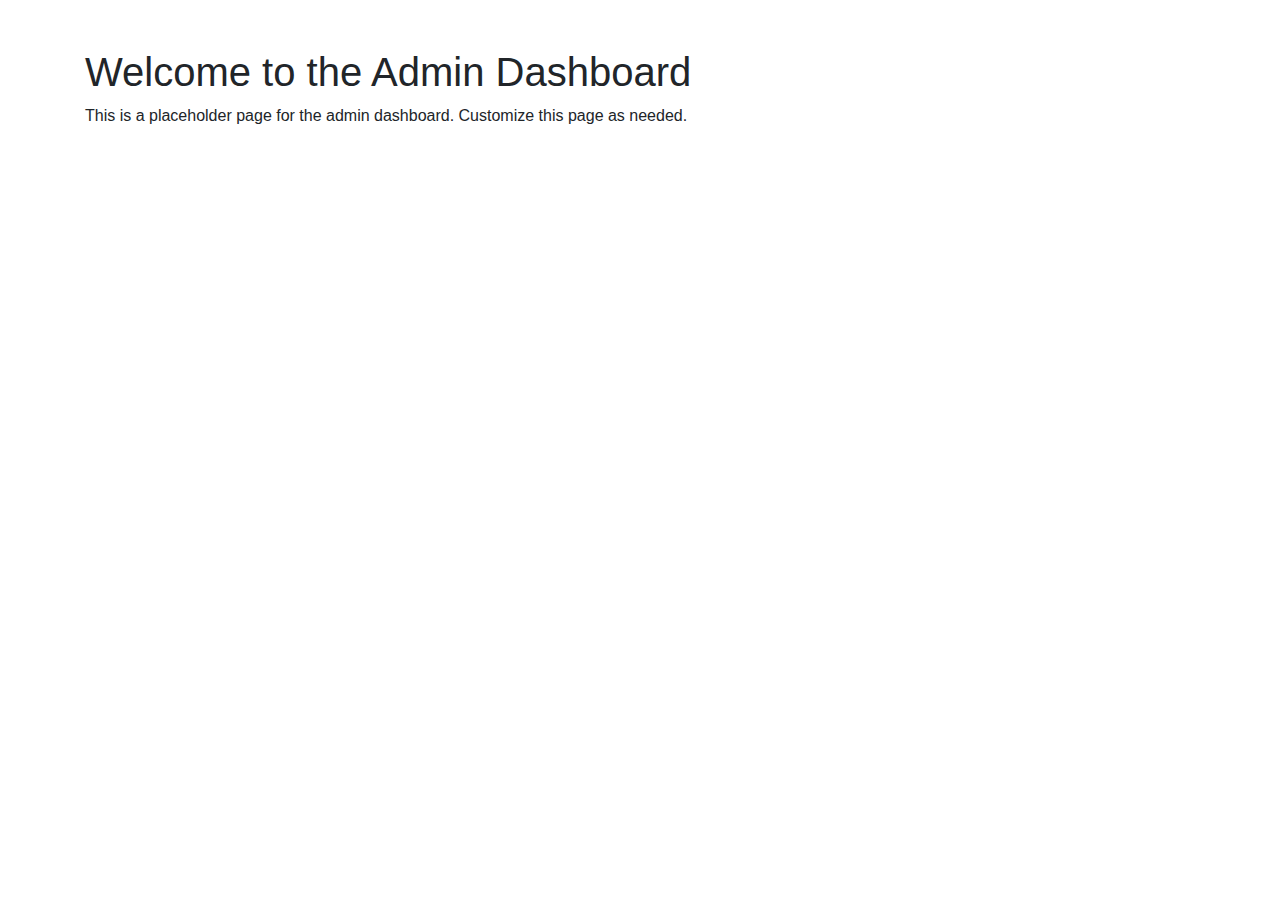
==== admin_dashboard.html @ cda20898 "Add files via upload" ====
<!DOCTYPE html>
<html lang="en">
<head>
    <meta charset="UTF-8">
    <meta name="viewport" content="width=device-width, initial-scale=1.0">
    <title>Admin Dashboard - Fenix Digital</title>
    <link href="https://stackpath.bootstrapcdn.com/bootstrap/4.5.2/css/bootstrap.min.css" rel="stylesheet">
</head>
<body>
    <div class="container mt-5">
        <h1>Welcome to the Admin Dashboard</h1>
        <p>This is a placeholder page for the admin dashboard. Customize this page as needed.</p>
    </div>

    <script src="https://code.jquery.com/jquery-3.5.1.slim.min.js"></script>
    <script src="https://cdn.jsdelivr.net/npm/@popperjs/core@2.5.2/dist/umd/popper.min.js"></script>
    <script src="https://stackpath.bootstrapcdn.com/bootstrap/4.5.2/js/bootstrap.min.js"></script>
</body>
</html>
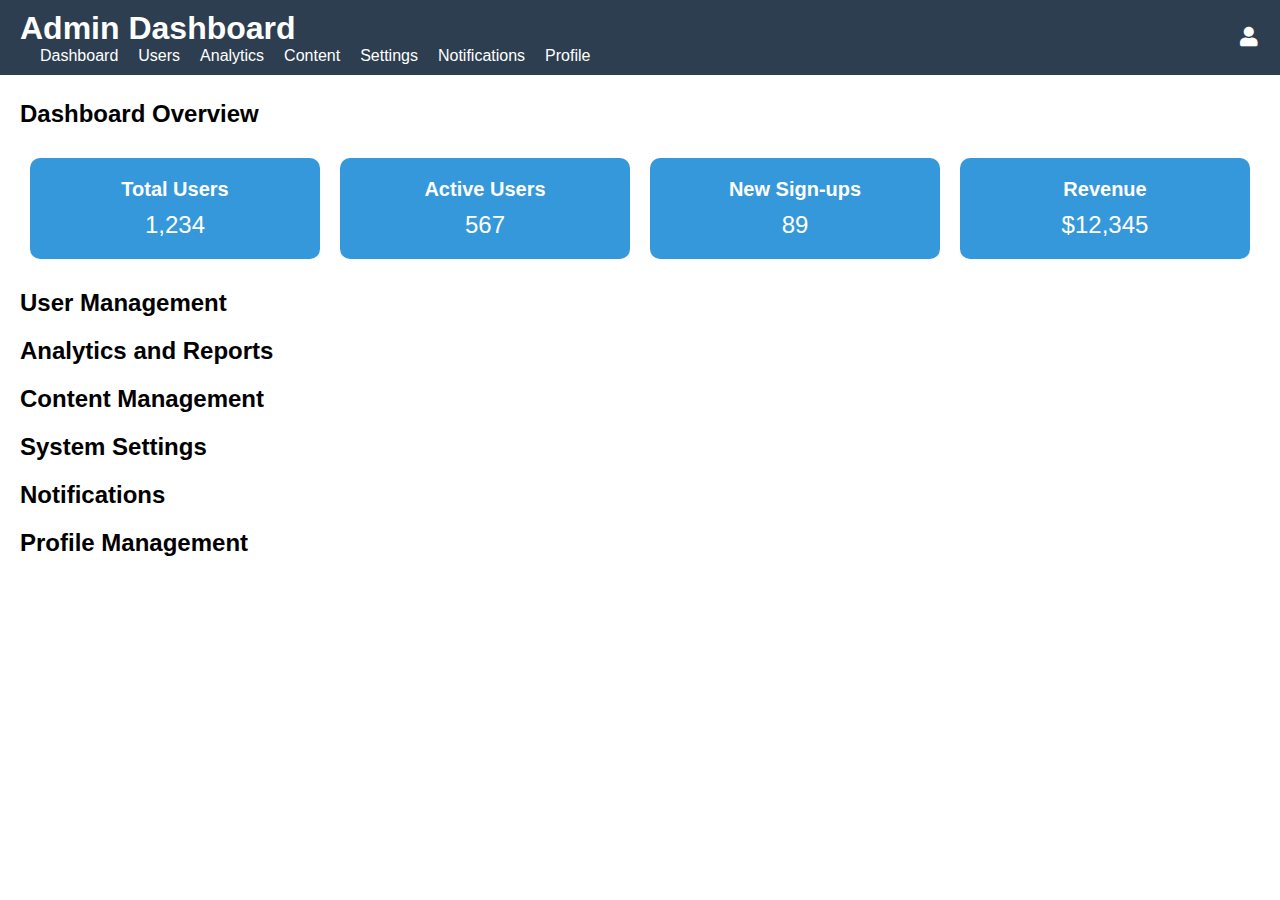
==== commit 244ececd: "Add files via upload" ====
--- a/admin_dashboard.html
+++ b/admin_dashboard.html
@@ -3,17 +3,86 @@
 <head>
     <meta charset="UTF-8">
     <meta name="viewport" content="width=device-width, initial-scale=1.0">
-    <title>Admin Dashboard - Fenix Digital</title>
-    <link href="https://stackpath.bootstrapcdn.com/bootstrap/4.5.2/css/bootstrap.min.css" rel="stylesheet">
+    <title>Admin Dashboard</title>
+    <link rel="stylesheet" href="daxhboard.css">
+    <link rel="stylesheet" href="https://cdnjs.cloudflare.com/ajax/libs/font-awesome/5.15.4/css/all.min.css">
 </head>
 <body>
-    <div class="container mt-5">
-        <h1>Welcome to the Admin Dashboard</h1>
-        <p>This is a placeholder page for the admin dashboard. Customize this page as needed.</p>
+    <header>
+        <div class="header-left">
+            <h1>Admin Dashboard</h1>
+            <nav>
+                <ul>
+                    <li><a href="#home">Dashboard</a></li>
+                    <li><a href="#users">Users</a></li>
+                    <li><a href="#analytics">Analytics</a></li>
+                    <li><a href="#content">Content</a></li>
+                    <li><a href="#settings">Settings</a></li>
+                    <li><a href="#notifications">Notifications</a></li>
+                    <li><a href="#profile">Profile</a></li>
+                </ul>
+            </nav>
+        </div>
+        <div class="header-right">
+            <a href="#" class="profile"><i class="fas fa-user"></i></a>
+            <a href="#" class="notifications"><i class="fas fa-bell"></i></a>
+        </div>
+    </header>
+
+    <div class="main-content" id="main-content">
+        <section id="home">
+            <h2>Dashboard Overview</h2>
+            <div class="widgets">
+                <div class="widget">
+                    <h3>Total Users</h3>
+                    <p>1,234</p>
+                </div>
+                <div class="widget">
+                    <h3>Active Users</h3>
+                    <p>567</p>
+                </div>
+                <div class="widget">
+                    <h3>New Sign-ups</h3>
+                    <p>89</p>
+                </div>
+                <div class="widget">
+                    <h3>Revenue</h3>
+                    <p>$12,345</p>
+                </div>
+            </div>
+        </section>
+
+        <section id="users">
+            <h2>User Management</h2>
+            <!-- Include user management content here -->
+        </section>
+
+        <section id="analytics">
+            <h2>Analytics and Reports</h2>
+            <!-- Include analytics and reports content here -->
+        </section>
+
+        <section id="content">
+            <h2>Content Management</h2>
+            <!-- Include content management tools here -->
+        </section>
+
+        <section id="settings">
+            <h2>System Settings</h2>
+            <!-- Include settings content here -->
+        </section>
+
+        <section id="notifications">
+            <h2>Notifications</h2>
+            <!-- Include notifications content here -->
+        </section>
+
+        <section id="profile">
+            <h2>Profile Management</h2>
+            <!-- Include profile management content here -->
+        </section>
     </div>
 
-    <script src="https://code.jquery.com/jquery-3.5.1.slim.min.js"></script>
-    <script src="https://cdn.jsdelivr.net/npm/@popperjs/core@2.5.2/dist/umd/popper.min.js"></script>
-    <script src="https://stackpath.bootstrapcdn.com/bootstrap/4.5.2/js/bootstrap.min.js"></script>
+    <script src="dashboard.js"></script>
 </body>
 </html>
--- a/daxhboard.css
+++ b/daxhboard.css
@@ -0,0 +1,86 @@
+body {
+    font-family: Arial, sans-serif;
+    margin: 0;
+    height: 100vh;
+    overflow: hidden;
+    display: flex;
+    flex-direction: column;
+}
+
+header {
+    display: flex;
+    justify-content: space-between;
+    align-items: center;
+    background-color: #2c3e50;
+    color: white;
+    padding: 10px 20px;
+    position: fixed;
+    width: 100%;
+    top: 0;
+    z-index: 1000;
+}
+
+header h1 {
+    margin: 0;
+}
+
+header nav ul {
+    list-style: none;
+    margin: 0;
+    padding: 0;
+    display: flex;
+}
+
+header nav ul li {
+    margin-left: 20px;
+}
+
+header nav ul li a {
+    color: white;
+    text-decoration: none;
+    font-size: 16px;
+}
+
+.header-right a {
+    color: white;
+    margin-left: 20px;
+    font-size: 20px;
+}
+
+.main-content {
+    flex-grow: 1;
+    margin-top: 60px; /* Space for the fixed header */
+    padding: 20px;
+    overflow-y: auto;
+}
+
+section {
+    margin: 20px 0;
+}
+
+.widgets {
+    display: flex;
+    justify-content: space-between;
+    flex-wrap: wrap;
+}
+
+.widget {
+    background-color: #3498db;
+    color: white;
+    padding: 20px;
+    margin: 10px;
+    flex: 1;
+    min-width: 200px;
+    text-align: center;
+    border-radius: 10px;
+}
+
+.widget h3 {
+    margin: 0;
+    font-size: 20px;
+}
+
+.widget p {
+    font-size: 24px;
+    margin: 10px 0 0 0;
+}
